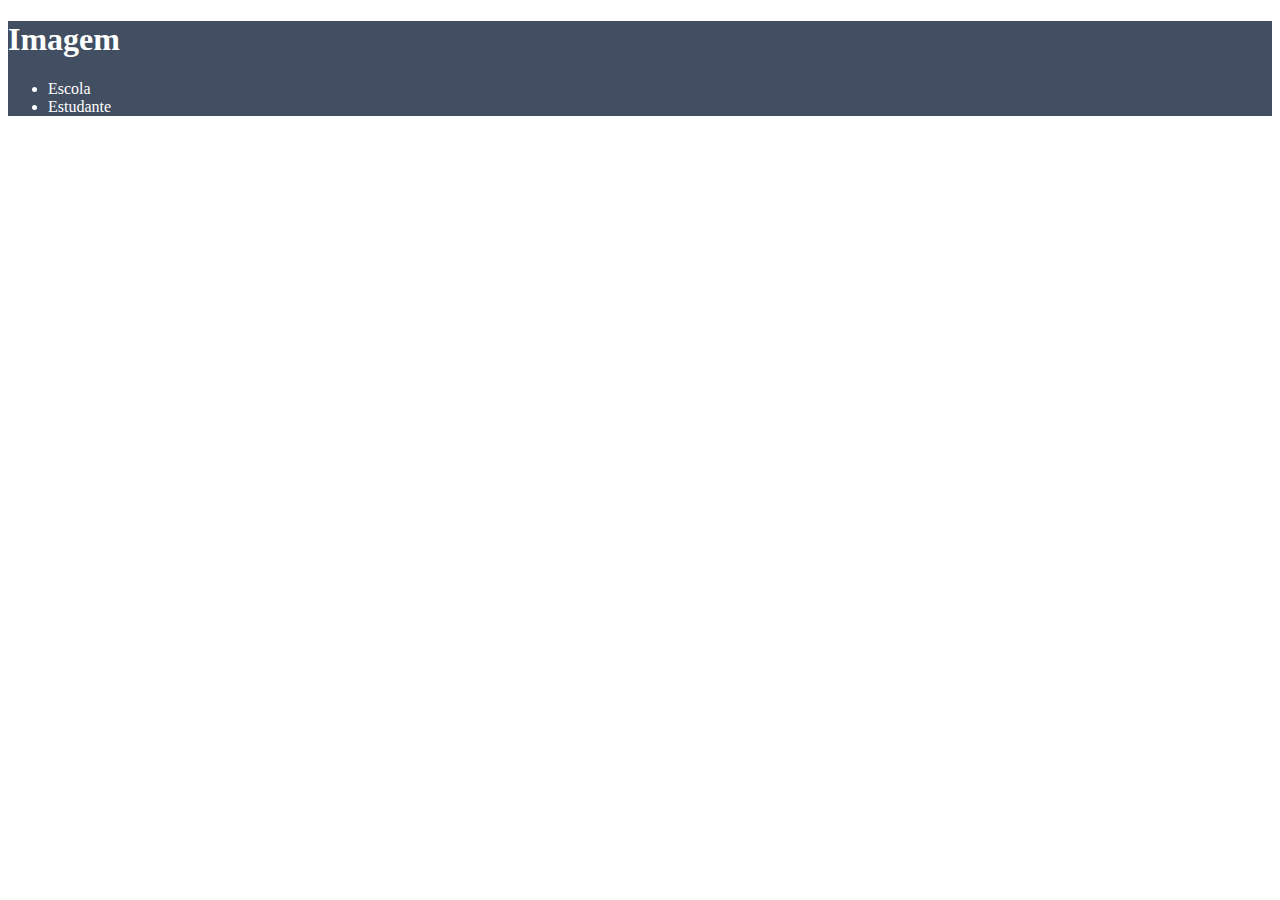
==== index.html @ ca9cb3d6 "cabeçalho" ====
<!DOCTYPE html>
<html lang="en">
<head>
    <meta charset="UTF-8">
    <meta http-equiv="X-UA-Compatible" content="IE=edge">
    <meta name="viewport" content="width=device-width, initial-scale=1.0">
    <title>Document</title>
    <link rel="stylesheet" href="style.css">
</head>
<body>
<header>

    <h1>Imagem</h1>
    <ul>
    <li>Escola</li>
    <li>Estudante</li>
    
    
    
    </ul>


</header>



    
</body>
</html>
---- style.css ----
header{
background-color: #424e61;
color: white;





}
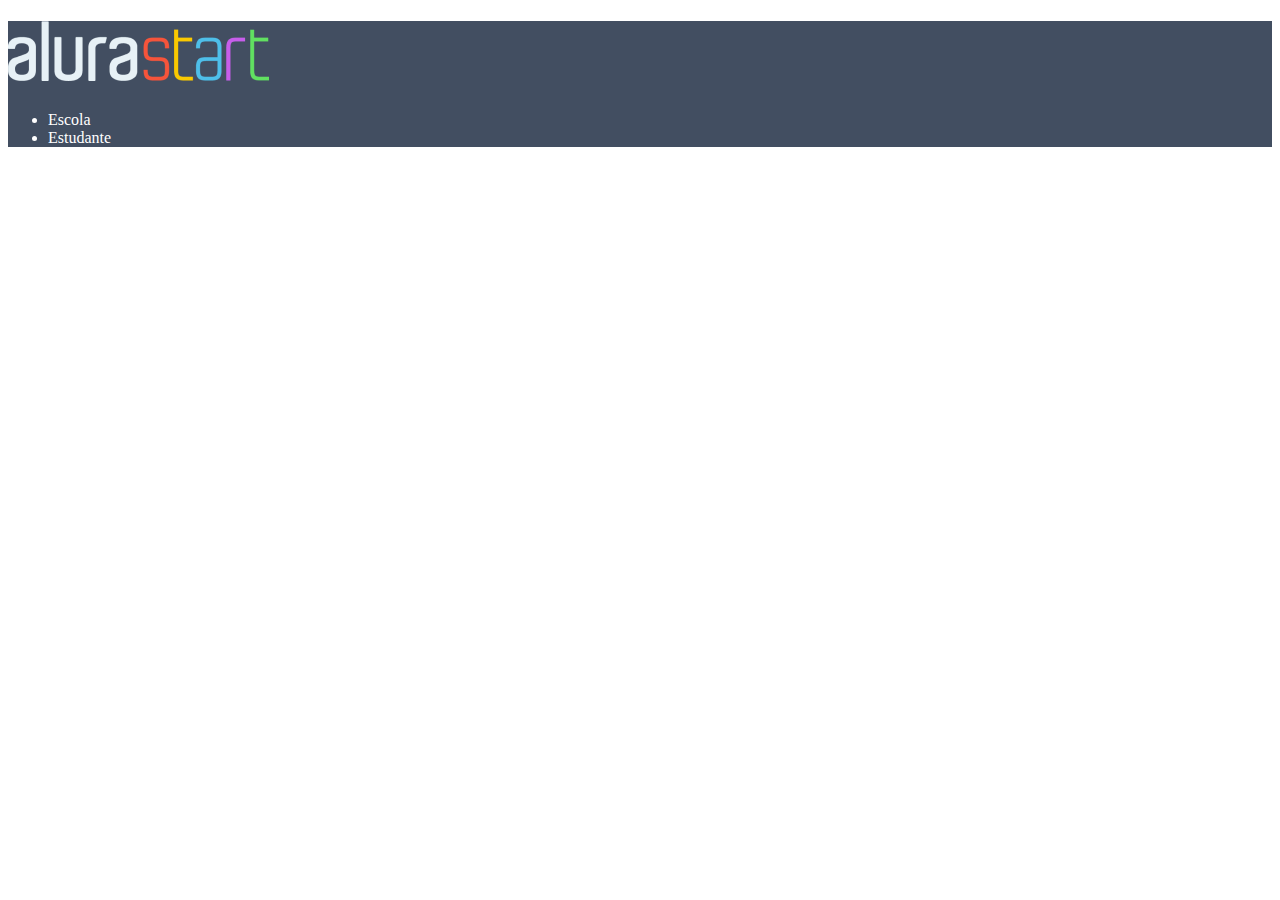
==== commit 08367c98: "Add files via upload" ====
--- a/index.html
+++ b/index.html
@@ -8,12 +8,12 @@
     <link rel="stylesheet" href="style.css">
 </head>
 <body>
-<header>
+<header class="cabeçalho">
 
-    <h1>Imagem</h1>
-    <ul>
-    <li>Escola</li>
-    <li>Estudante</li>
+    <h1><img class="cabeçalho-imagem" src="alurastart logo 1.png" alt=""></h1>
+    <ul class="cabeçalho-lista">
+    <li class="cabeçalho-lista-item">Escola</li>
+    <li class="cabeçalho-lista-item">Estudante</li>
     
     
     
--- a/style.css
+++ b/style.css
@@ -1,9 +1,10 @@
 header{
 background-color: #424e61;
-color: white;
+color: white
 
 
 
 
 
-}+}
+cabeçalho-imagem{width: 18%;}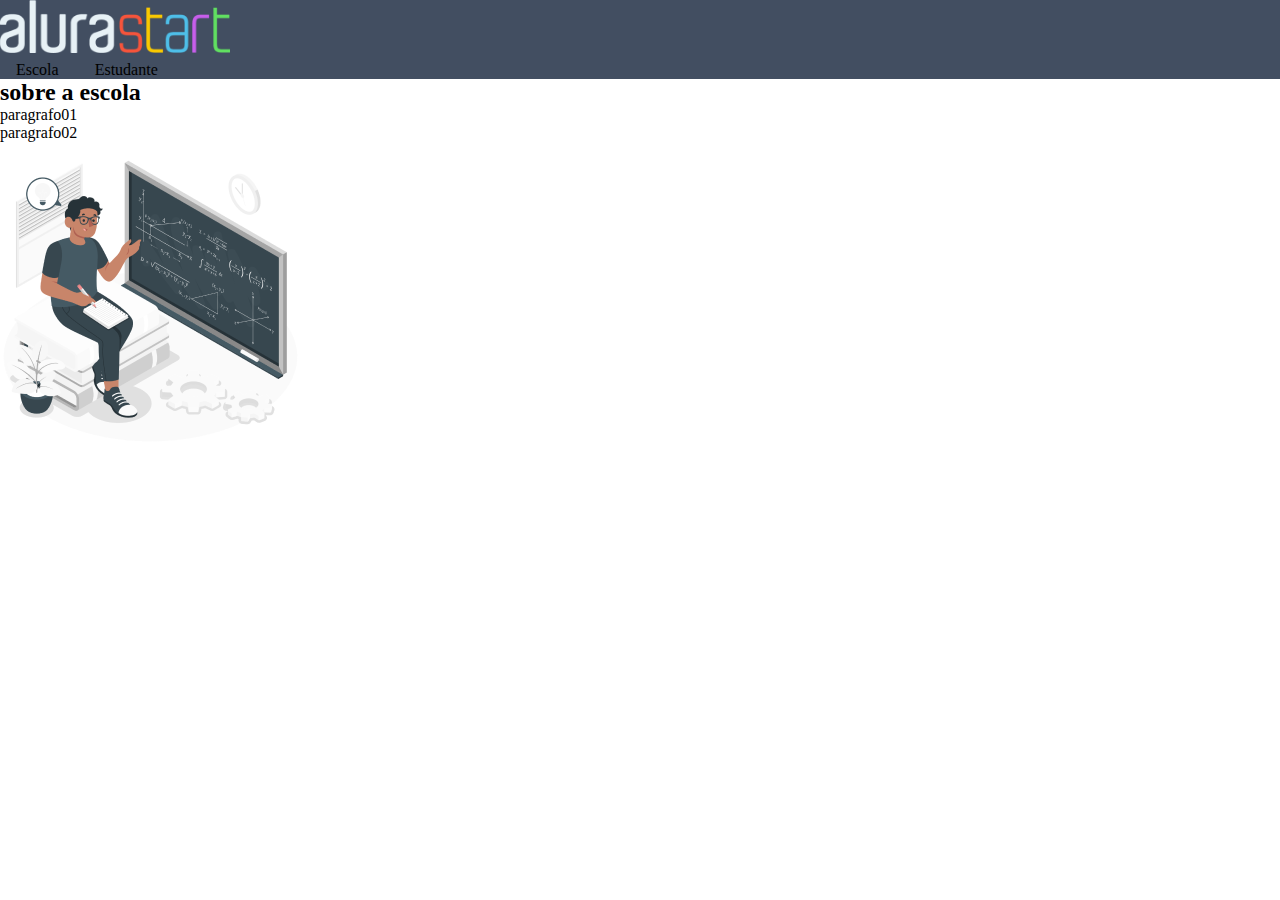
==== commit 7415e062: "codigo" ====
--- a/index.html
+++ b/index.html
@@ -22,8 +22,22 @@
 
 </header>
 
+<section class="escola">
+<div class="escola-div">
+    <h2 class="escola titulo">sobre a escola</h2>
+    <p class="escola-texto-um">paragrafo01</p>
+    <p class="escola-texto-dois">paragrafo02</p>
+    <img src="Formula-amico 1.png" alt="">
+
+
+</div>
+
+
+</section>
+
+
 
 
     
 </body>
-</html>+</html>
--- a/style.css
+++ b/style.css
@@ -1,10 +1,31 @@
+*{
+
+
+    margin: 0%;
+    padding: 0%;
+}
+
+
 header{
 background-color: #424e61;
 color: white
+display: flex;
+justify-content: space-around;
+aling-item:center;
 
 
+}
+.cabeçalho-imagem{
+    
+    width: 18%;
+
+}
+.cabeçalho-lista-item{
+
+    display: inline-block; 
+    margin: 0 16px;
+font-size: 24;
 
 
 
 }
-cabeçalho-imagem{width: 18%;}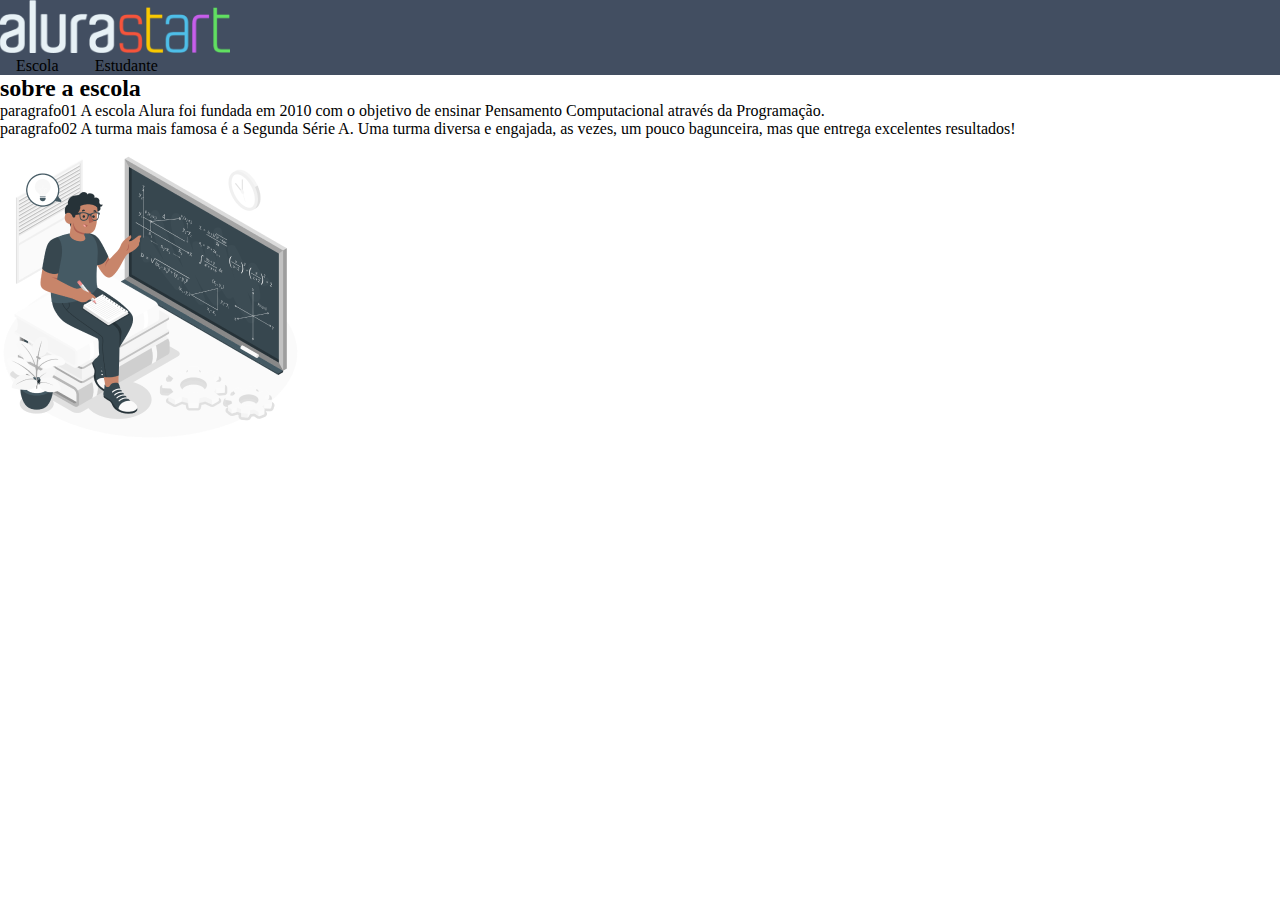
==== commit c57ff31d: "sessoes classe" ====
--- a/index.html
+++ b/index.html
@@ -10,7 +10,7 @@
 <body>
 <header class="cabeçalho">
 
-    <h1><img class="cabeçalho-imagem" src="alurastart logo 1.png" alt=""></h1>
+    <img class="cabeçalho-imagem" src="alurastart logo 1.png" alt="">
     <ul class="cabeçalho-lista">
     <li class="cabeçalho-lista-item">Escola</li>
     <li class="cabeçalho-lista-item">Estudante</li>
@@ -25,12 +25,14 @@
 <section class="escola">
 <div class="escola-div">
     <h2 class="escola titulo">sobre a escola</h2>
-    <p class="escola-texto-um">paragrafo01</p>
-    <p class="escola-texto-dois">paragrafo02</p>
+    <p class="escola-texto-um">paragrafo01 A escola Alura foi fundada em 2010 com o objetivo de ensinar Pensamento Computacional através da Programação. </p>
+    <p class="escola-texto-dois">paragrafo02 A turma mais famosa é a Segunda Série A. Uma turma diversa e engajada, as vezes, um pouco bagunceira, mas que entrega excelentes resultados!</p>
     <img src="Formula-amico 1.png" alt="">
 
 
 </div>
+
+
 
 
 </section>
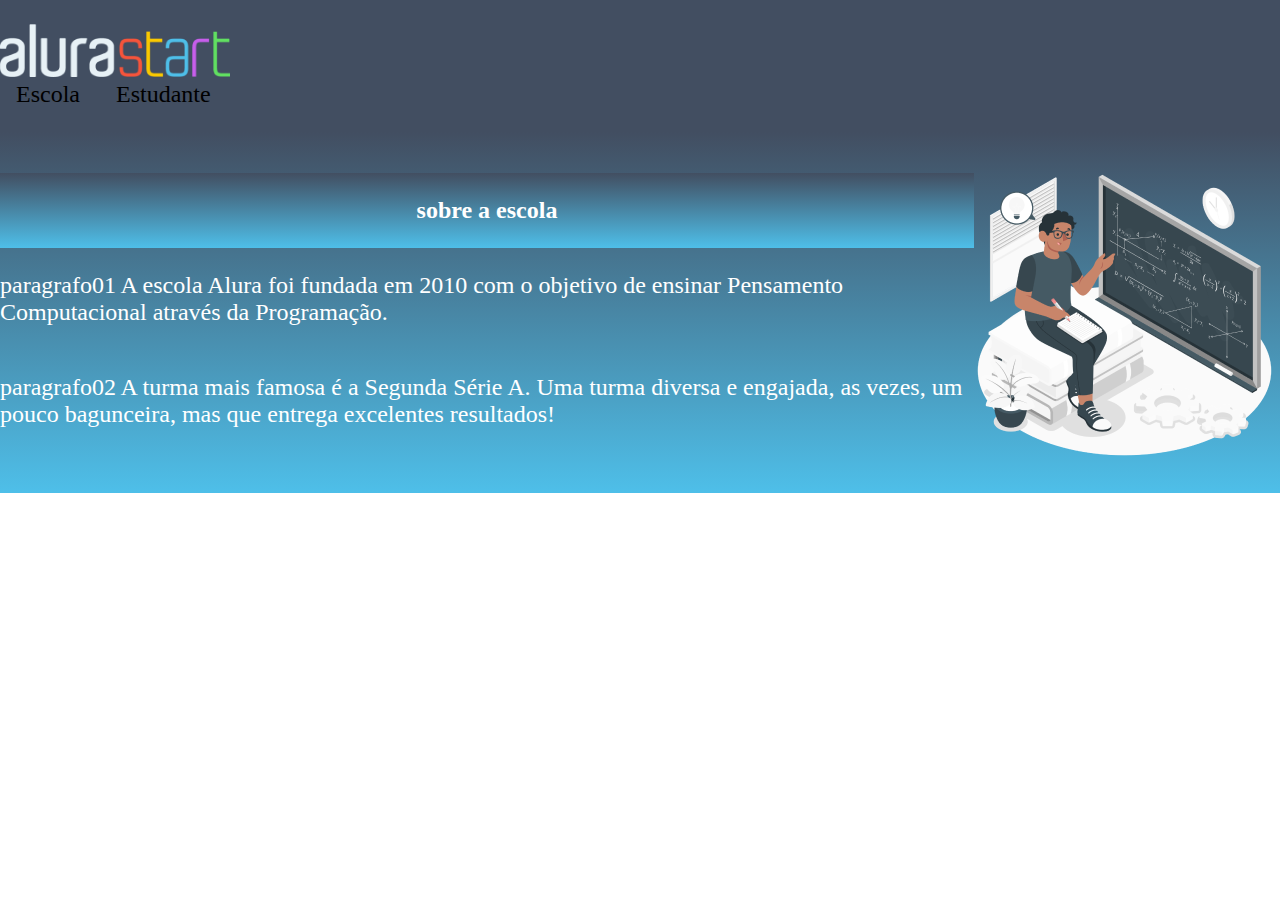
==== commit 64a5e233: "final seção" ====
--- a/index.html
+++ b/index.html
@@ -27,10 +27,10 @@
     <h2 class="escola titulo">sobre a escola</h2>
     <p class="escola-texto-um">paragrafo01 A escola Alura foi fundada em 2010 com o objetivo de ensinar Pensamento Computacional através da Programação. </p>
     <p class="escola-texto-dois">paragrafo02 A turma mais famosa é a Segunda Série A. Uma turma diversa e engajada, as vezes, um pouco bagunceira, mas que entrega excelentes resultados!</p>
-    <img src="Formula-amico 1.png" alt="">
 
 
 </div>
+<img src="Formula-amico 1.png" alt="">
 
 
 
--- a/style.css
+++ b/style.css
@@ -1,8 +1,8 @@
 *{
 
 
-    margin: 0%;
-    padding: 0%;
+    margin: 0px;
+    padding: 0px;
 }
 
 
@@ -11,8 +11,8 @@
 color: white
 display: flex;
 justify-content: space-around;
-aling-item:center;
-
+aling-item: center;
+padding:24px 0;
 
 }
 .cabeçalho-imagem{
@@ -22,10 +22,56 @@
 }
 .cabeçalho-lista-item{
 
+
     display: inline-block; 
     margin: 0 16px;
-font-size: 24;
+font-size: 24px;
 
 
 
 }
+
+.escola{
+background-image: linear-gradient(#424e61,#4ebfe9);
+color: white;
+display: flex;
+justify-content: center;
+align-items: center;
+padding: 24px 0;
+
+
+}
+
+.escola-imagem{
+width: 25%;
+
+
+
+
+
+}
+
+
+.escola-div-conteudo{
+
+width: 35%;
+
+}
+
+.escola-titulo{
+padding: 24px 0;
+
+
+}
+
+.escola-texto-um{
+padding: 24px 0;
+font-size: 24px;
+
+}
+
+.escola-texto-dois{
+padding: 24px 0;
+font-size: 24px;
+
+}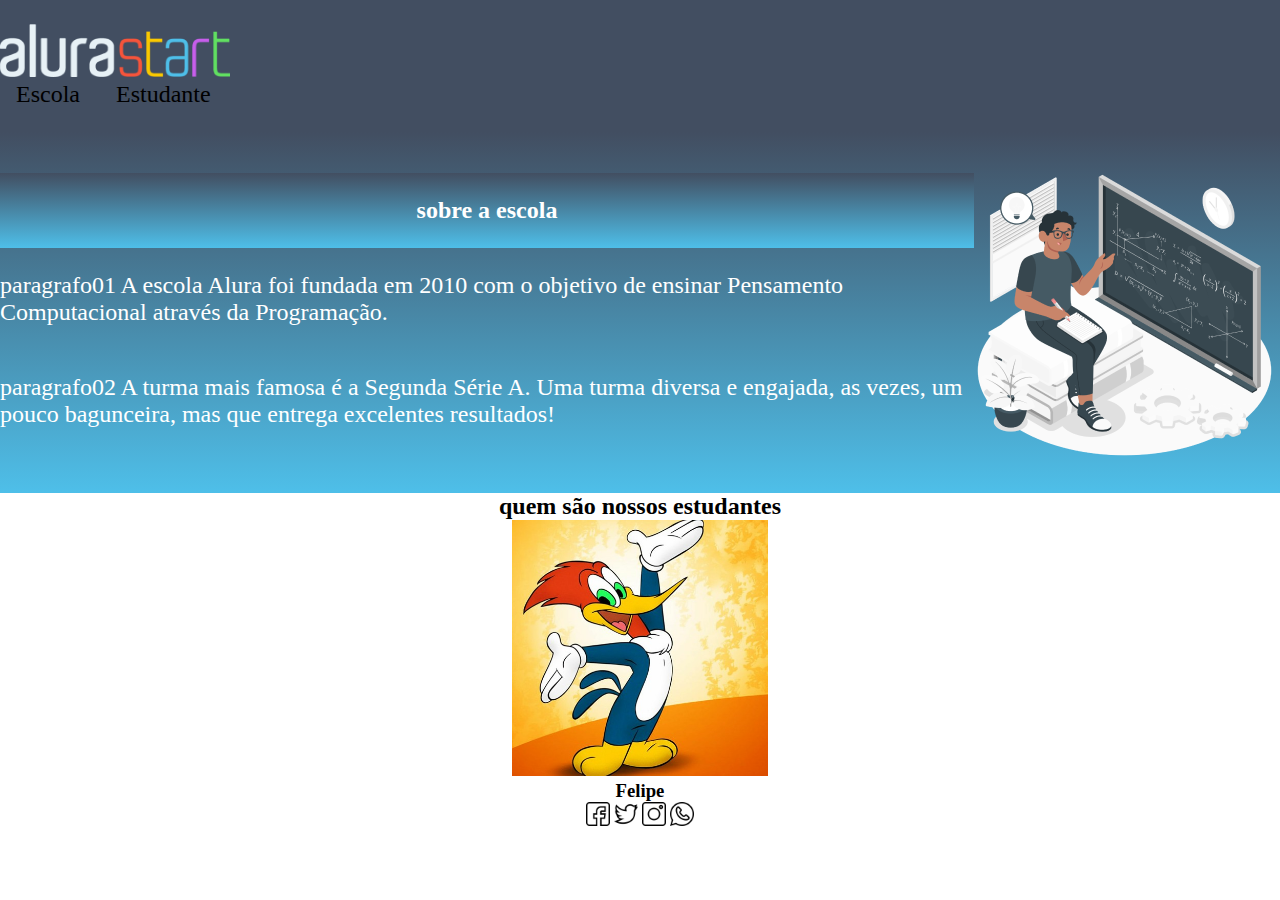
==== commit 0a53de9d: "seção estudante" ====
--- a/index.html
+++ b/index.html
@@ -6,6 +6,7 @@
     <meta name="viewport" content="width=device-width, initial-scale=1.0">
     <title>Document</title>
     <link rel="stylesheet" href="style.css">
+
 </head>
 <body>
 <header class="cabeçalho">
@@ -37,7 +38,23 @@
 
 </section>
 
+<section class="estudante">
+<div class="estudante-div">
+    <h2 class="estudante-conteúdo">quem são nossos estudantes</h2>
+    <img class="estudante-imagem" src="artworks-jbUJE4bvzTEK4Coc-UcJZqA-t500x500.jpg" alt="">
+    <h3 class="estudanre-nome">Felipe</h3>
+    <img class="estudante-icone" src="facebook.png" alt="">
+    <img class="estudante-icone" src="twitter.png" alt="">
+    <img class="estudante-icone" src="instagram.png" alt="">
+    <img class="estudante-icone" src="whatsapp.png" alt="">
 
+
+
+
+</div>
+
+
+</section>
 
 
     
--- a/style.css
+++ b/style.css
@@ -74,4 +74,27 @@
 padding: 24px 0;
 font-size: 24px;
 
+}
+
+.estudante-imagem{
+
+width: 20%;
+
+
+}
+
+
+
+.estudante-icone{
+
+
+width: 24px;
+
+}
+
+
+.estudante-div{
+
+text-align: center;
+
 }